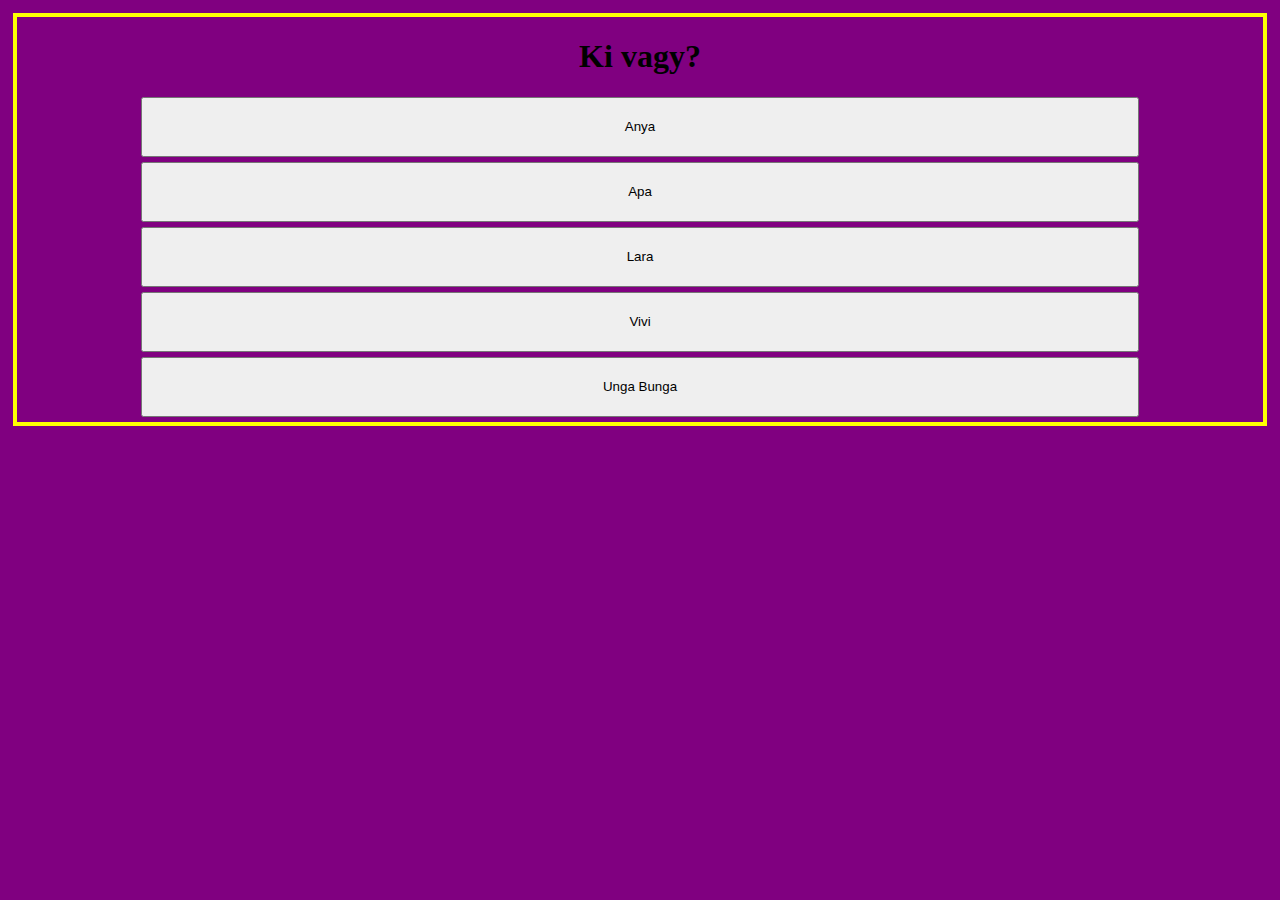
==== index.html @ 9e9566aa "Add files via upload" ====
<!DOCTYPE html>
<html lang="hu" on>
<head>
    <meta charset="UTF-8">
    <meta name="viewport" content="width=device-width, initial-scale=1.0">
    <link rel="stylesheet" href="style.css">
    <script src="scripts.js"></script>
    <title>Cucc</title>
</head>
<body>
    <div class="main">
        <div class="doboz">
            <h1>
                Ki vagy?
            </h1>
            <button class="button_user_select" onclick="user_select('Anya')">Anya</button>
            <button class="button_user_select" onclick="user_select('Apa')">Apa</button>
            <button class="button_user_select" onclick="user_select('Lara')">Lara</button>
            <button class="button_user_select" onclick="user_select('Vivi')">Vivi</button>
            <button class="button_user_select" onclick="user_select('Büdös vagy')">Unga Bunga</button>
        </div>
    </div>
</body>
</html>
---- style.css ----
body
{
    margin: 0px;
    background: purple;
}

.button_user_select
{
    margin-left: auto;
    margin-right: auto;
    margin-top: 5px;
    margin-bottom: 5px;
    display: block;
    height: 60px;
    width: 80%;
}

.main
{
    margin: 1% 1% 1% 1%;
    border: yellow solid 4px;
}

.doboz
{
    text-align: center;
}

.bottom_menu
{
    box-sizing: border-box;
    width: 100%;
    display: flex;
    justify-content: space-evenly;
    position: fixed;
    bottom: 0;
    z-index: 2000;
    margin: 0px;
    background: black;
}

.bottom_menu button
{
    width: 18%;
    height: 40px;
}

.szoveg_cella
{
    margin: 1% 0% 0% 0%;
    width: 100%;
    background: red;
    display: flex;
    justify-content: space-evenly;
}
.szoveg_cella_alul
{
    line-height: 1.2em;
    height: 1.2em;
    margin: 0% 0% 1% 0%;
    width: 100%;
    background: green;
    overflow: hidden;
}

.szoveg_cella_bal, .szoveg_cella_jobb
{
    position: relative;
    width: 50%;
    margin: 0px;
}

.szoveg_cella_jobb
{
    color: transparent;
}

.fav-button
{
    position: absolute;
    top: 0px;
    right: 0px;
}

#kiiras
{
    text-align: left;
}
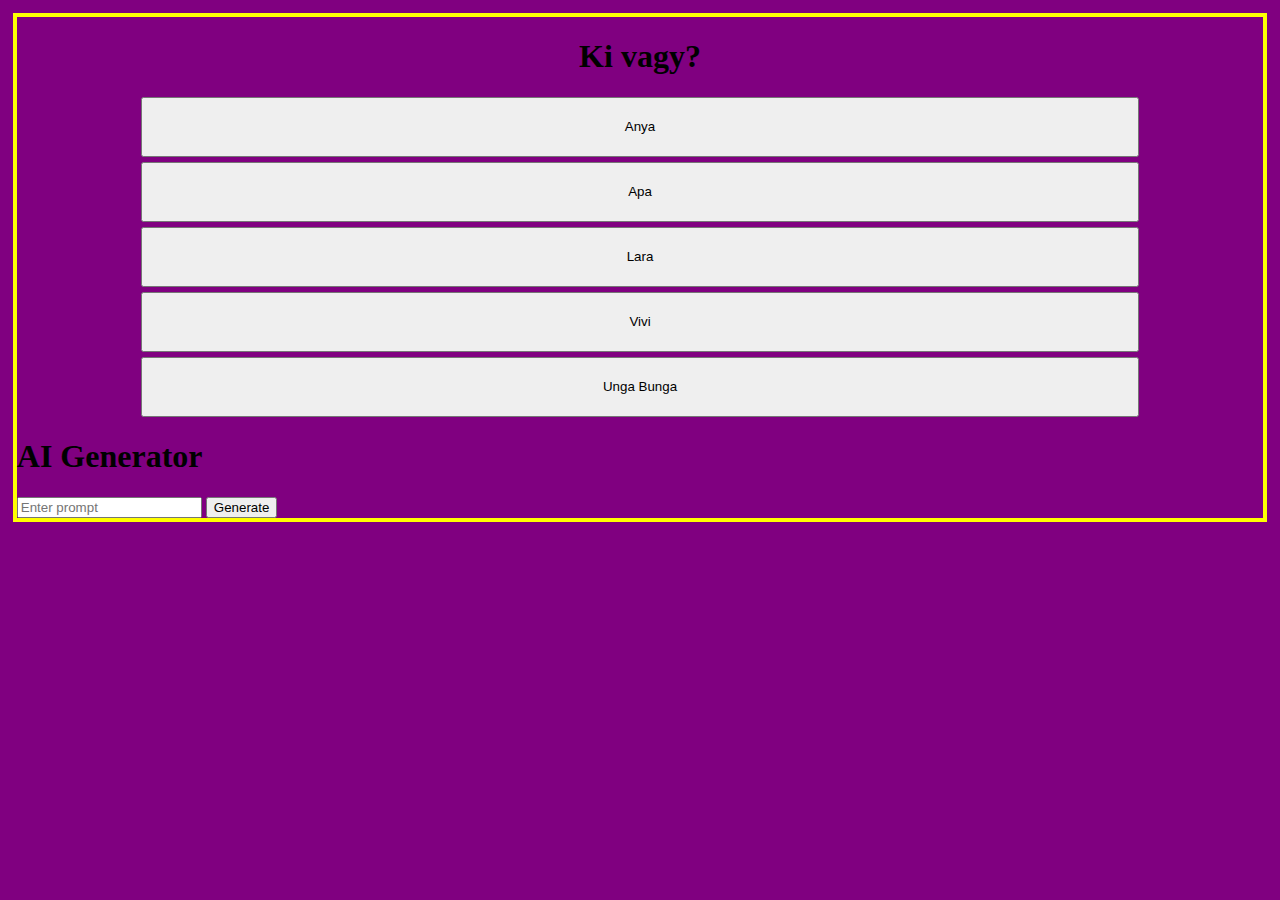
==== commit b856b69f: "Updated index" ====
--- a/index.html
+++ b/index.html
@@ -19,6 +19,27 @@
             <button class="button_user_select" onclick="user_select('Vivi')">Vivi</button>
             <button class="button_user_select" onclick="user_select('Büdös vagy')">Unga Bunga</button>
         </div>
+        <h1>AI Generator</h1>
+        <input type="text" id="prompt" placeholder="Enter prompt">
+        <button onclick="generateContent()">Generate</button>
+        <div id="response"></div>
+
+        <script>
+            async function generateContent() {
+                const prompt = document.getElementById('prompt').value;
+
+                const response = await fetch('https://angol-oldal-server.onrender.com/generate', {
+                    method: 'POST',
+                    headers: {
+                        'Content-Type': 'application/json',
+                    },
+                    body: JSON.stringify({ prompt })
+                });
+
+                const data = await response.json();
+                document.getElementById('response').innerText = data.response;
+            }
+        </script>
     </div>
 </body>
 </html>